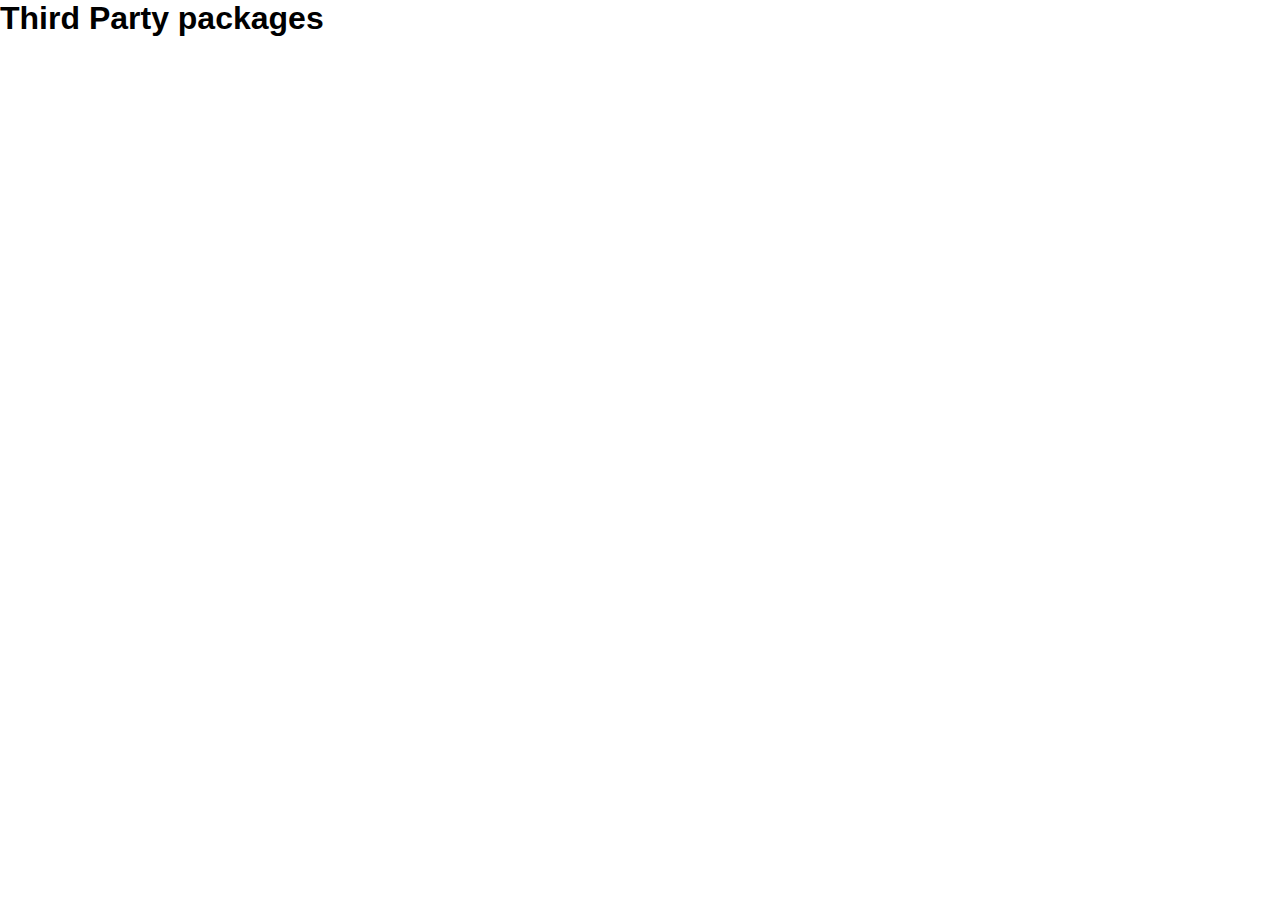
==== index.html @ 7fd7b1b2 "Start template" ====
<!DOCTYPE html>
<html lang="en">
  <head>
    <meta charset="UTF-8" />
    <meta http-equiv="X-UA-Compatible" content="IE=edge" />
    <meta name="viewport" content="width=device-width, initial-scale=1.0" />
    <link rel="stylesheet" href="/css/style.css" />
    <script src="/js/main.js" defer></script>
    <title>Demo Website</title>
  </head>
  <body>
    <h1>Third Party packages</h1>
  </body>
</html>
---- css/style.css ----
:root {
  --primary-color: rgb(238, 164, 80);
}

*,
*::before,
*::after {
  box-sizing: border-box;
  margin: 0;
  padding: 0;
}

html {
  font-size: 62.5%;
}

body {
  font-size: 1.6rem;
  font-family: sans-serif;
}
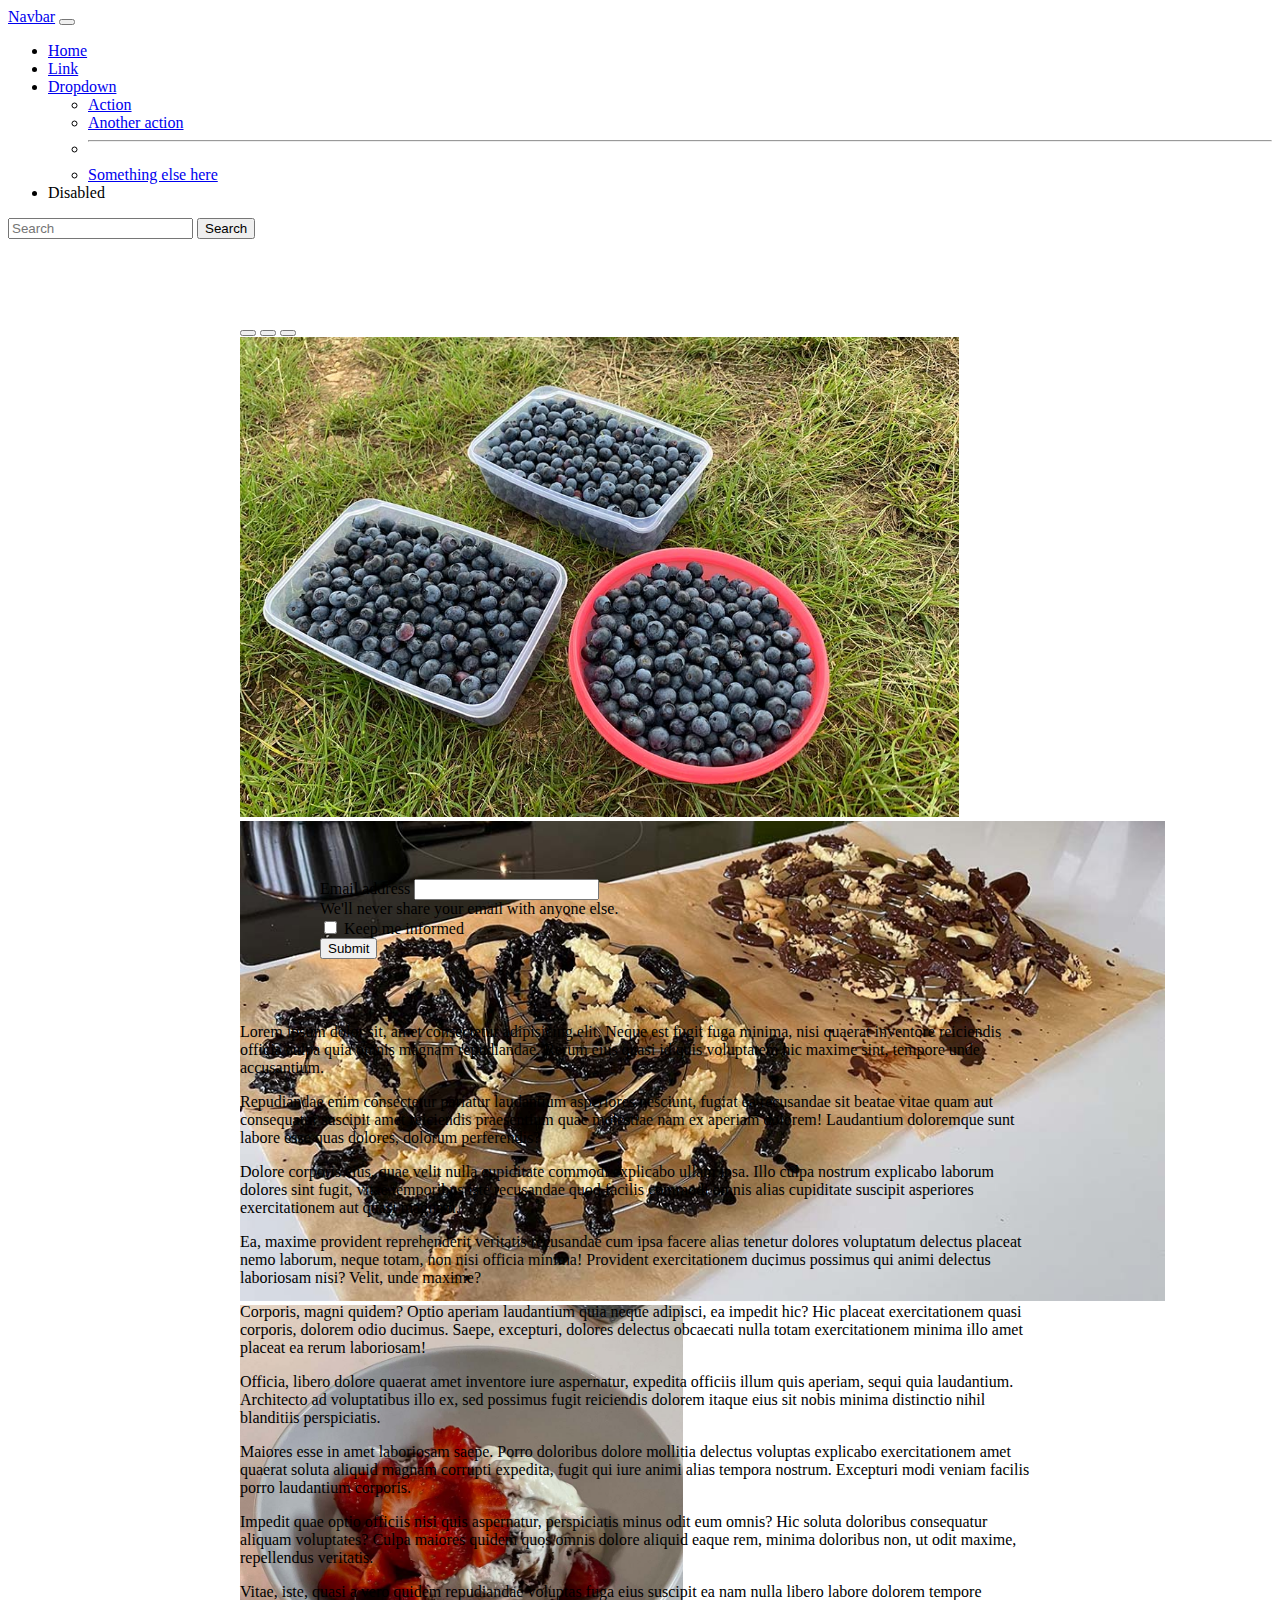
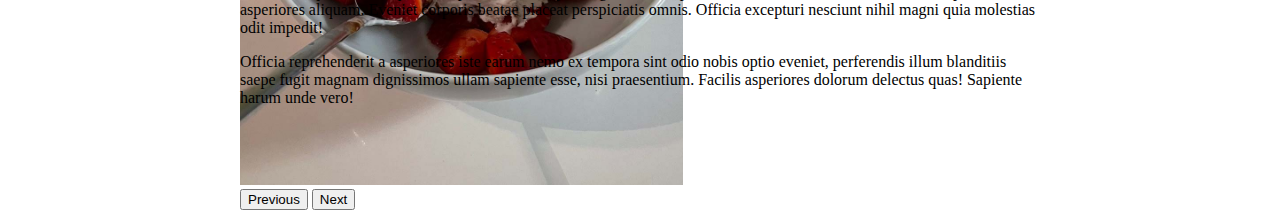
==== commit 6084ea17: "Add and use bootstrap" ====
--- a/index.html
+++ b/index.html
@@ -4,11 +4,246 @@
     <meta charset="UTF-8" />
     <meta http-equiv="X-UA-Compatible" content="IE=edge" />
     <meta name="viewport" content="width=device-width, initial-scale=1.0" />
+    <!-- STYLES -->
+    <link
+      href="https://cdn.jsdelivr.net/npm/bootstrap@5.1.3/dist/css/bootstrap.min.css"
+      rel="stylesheet"
+      integrity="sha384-1BmE4kWBq78iYhFldvKuhfTAU6auU8tT94WrHftjDbrCEXSU1oBoqyl2QvZ6jIW3"
+      crossorigin="anonymous"
+    />
     <link rel="stylesheet" href="/css/style.css" />
+    <!-- SCRIPTS -->
+    <script
+      src="https://cdn.jsdelivr.net/npm/bootstrap@5.1.3/dist/js/bootstrap.bundle.min.js"
+      integrity="sha384-ka7Sk0Gln4gmtz2MlQnikT1wXgYsOg+OMhuP+IlRH9sENBO0LRn5q+8nbTov4+1p"
+      crossorigin="anonymous"
+      defer
+    ></script>
     <script src="/js/main.js" defer></script>
     <title>Demo Website</title>
   </head>
   <body>
-    <h1>Third Party packages</h1>
+    <header>
+      <nav class="navbar fixed-top navbar-expand-lg navbar-light bg-light">
+        <div class="container-fluid">
+          <a class="navbar-brand" href="#">Navbar</a>
+          <button
+            class="navbar-toggler"
+            type="button"
+            data-bs-toggle="collapse"
+            data-bs-target="#navbarSupportedContent"
+            aria-controls="navbarSupportedContent"
+            aria-expanded="false"
+            aria-label="Toggle navigation"
+          >
+            <span class="navbar-toggler-icon"></span>
+          </button>
+          <div class="collapse navbar-collapse" id="navbarSupportedContent">
+            <ul class="navbar-nav me-auto mb-2 mb-lg-0">
+              <li class="nav-item">
+                <a class="nav-link active" aria-current="page" href="#">Home</a>
+              </li>
+              <li class="nav-item">
+                <a class="nav-link" href="#">Link</a>
+              </li>
+              <li class="nav-item dropdown">
+                <a
+                  class="nav-link dropdown-toggle"
+                  href="#"
+                  id="navbarDropdown"
+                  role="button"
+                  data-bs-toggle="dropdown"
+                  aria-expanded="false"
+                >
+                  Dropdown
+                </a>
+                <ul class="dropdown-menu" aria-labelledby="navbarDropdown">
+                  <li><a class="dropdown-item" href="#">Action</a></li>
+                  <li><a class="dropdown-item" href="#">Another action</a></li>
+                  <li><hr class="dropdown-divider" /></li>
+                  <li>
+                    <a class="dropdown-item" href="#">Something else here</a>
+                  </li>
+                </ul>
+              </li>
+              <li class="nav-item">
+                <a class="nav-link disabled">Disabled</a>
+              </li>
+            </ul>
+            <form class="d-flex">
+              <input
+                class="form-control me-2"
+                type="search"
+                placeholder="Search"
+                aria-label="Search"
+              />
+              <button class="btn btn-outline-success" type="submit">
+                Search
+              </button>
+            </form>
+          </div>
+        </div>
+      </nav>
+    </header>
+    <main>
+      <section
+        id="carousel-example"
+        class="carousel slide"
+        data-bs-ride="carousel"
+      >
+        <div class="carousel-indicators">
+          <button
+            type="button"
+            data-bs-target="#carousel-example"
+            data-bs-slide-to="0"
+            class="active"
+            aria-current="true"
+            aria-label="Slide 1"
+          ></button>
+          <button
+            type="button"
+            data-bs-target="#carousel-example"
+            data-bs-slide-to="1"
+            aria-label="Slide 2"
+          ></button>
+          <button
+            type="button"
+            data-bs-target="#carousel-example"
+            data-bs-slide-to="2"
+            aria-label="Slide 3"
+          ></button>
+        </div>
+        <div class="carousel-inner">
+          <div class="carousel-item active">
+            <img
+              src="/images/berries.jpg"
+              class="d-block w-100"
+              alt="Berries"
+            />
+          </div>
+          <div class="carousel-item">
+            <img
+              src="/images/christmas.jpg"
+              class="d-block w-100"
+              alt="Christmas"
+            />
+          </div>
+          <div class="carousel-item">
+            <img src="/images/tasty.jpg" class="d-block w-100" alt="Tasty" />
+          </div>
+        </div>
+        <button
+          class="carousel-control-prev"
+          type="button"
+          data-bs-target="#carousel-example"
+          data-bs-slide="prev"
+        >
+          <span class="carousel-control-prev-icon" aria-hidden="true"></span>
+          <span class="visually-hidden">Previous</span>
+        </button>
+        <button
+          class="carousel-control-next"
+          type="button"
+          data-bs-target="#carousel-example"
+          data-bs-slide="next"
+        >
+          <span class="carousel-control-next-icon" aria-hidden="true"></span>
+          <span class="visually-hidden">Next</span>
+        </button>
+      </section>
+      <section class="newsletter-signup">
+        <form>
+          <div class="mb-3">
+            <label for="email" class="form-label">Email address</label>
+            <input
+              type="email"
+              class="form-control"
+              id="email"
+              aria-describedby="emailHelp"
+              name="email"
+            />
+            <div id="emailHelp" class="form-text">
+              We'll never share your email with anyone else.
+            </div>
+          </div>
+          <div class="mb-3 form-check">
+            <input
+              type="checkbox"
+              class="form-check-input"
+              id="exampleCheck1"
+              name="stay-informed"
+            />
+            <label class="form-check-label" for="exampleCheck1"
+              >Keep me informed</label
+            >
+          </div>
+          <button type="submit" class="btn btn-primary">Submit</button>
+        </form>
+      </section>
+      <section id="dummy-text">
+        <p>
+          Lorem ipsum dolor sit, amet consectetur adipisicing elit. Neque est
+          fugit fuga minima, nisi quaerat inventore reiciendis officia culpa
+          quia omnis magnam repudiandae. Rerum eius quasi id quis voluptatem hic
+          maxime sint, tempore unde accusantium.
+        </p>
+        <p>
+          Repudiandae enim consectetur pariatur laudantium asperiores nesciunt,
+          fugiat ea recusandae sit beatae vitae quam aut consequatur suscipit
+          amet reiciendis praesentium quae molestiae nam ex aperiam dolorem!
+          Laudantium doloremque sunt labore esse quas dolores, dolorum
+          perferendis?
+        </p>
+        <p>
+          Dolore corporis eius, quae velit nulla cupiditate commodi explicabo
+          ullam ipsa. Illo culpa nostrum explicabo laborum dolores sint fugit,
+          vitae temporibus iste recusandae quod facilis commodi omnis alias
+          cupiditate suscipit asperiores exercitationem aut quasi magnam.
+        </p>
+        <p>
+          Ea, maxime provident reprehenderit veritatis recusandae cum ipsa
+          facere alias tenetur dolores voluptatum delectus placeat nemo laborum,
+          neque totam, non nisi officia minima! Provident exercitationem ducimus
+          possimus qui animi delectus laboriosam nisi? Velit, unde maxime?
+        </p>
+        <p>
+          Corporis, magni quidem? Optio aperiam laudantium quia neque adipisci,
+          ea impedit hic? Hic placeat exercitationem quasi corporis, dolorem
+          odio ducimus. Saepe, excepturi, dolores delectus obcaecati nulla totam
+          exercitationem minima illo amet placeat ea rerum laboriosam!
+        </p>
+        <p>
+          Officia, libero dolore quaerat amet inventore iure aspernatur,
+          expedita officiis illum quis aperiam, sequi quia laudantium.
+          Architecto ad voluptatibus illo ex, sed possimus fugit reiciendis
+          dolorem itaque eius sit nobis minima distinctio nihil blanditiis
+          perspiciatis.
+        </p>
+        <p>
+          Maiores esse in amet laboriosam saepe. Porro doloribus dolore mollitia
+          delectus voluptas explicabo exercitationem amet quaerat soluta aliquid
+          magnam corrupti expedita, fugit qui iure animi alias tempora nostrum.
+          Excepturi modi veniam facilis porro laudantium corporis.
+        </p>
+        <p>
+          Impedit quae optio officiis nisi quis aspernatur, perspiciatis minus
+          odit eum omnis? Hic soluta doloribus consequatur aliquam voluptates?
+          Culpa maiores quidem quos omnis dolore aliquid eaque rem, minima
+          doloribus non, ut odit maxime, repellendus veritatis.
+        </p>
+        <p>
+          Vitae, iste, quasi a vero quidem repudiandae voluptas fuga eius
+          suscipit ea nam nulla libero labore dolorem tempore asperiores
+          aliquam. Eveniet corporis beatae placeat perspiciatis omnis. Officia
+          excepturi nesciunt nihil magni quia molestias odit impedit!
+        </p>
+        <p>
+          Officia reprehenderit a asperiores iste earum nemo ex tempora sint
+          odio nobis optio eveniet, perferendis illum blanditiis saepe fugit
+          magnam dignissimos ullam sapiente esse, nisi praesentium. Facilis
+          asperiores dolorum delectus quas! Sapiente harum unde vero!
+        </p>
+      </section>
+    </main>
   </body>
 </html>
--- a/css/style.css
+++ b/css/style.css
@@ -2,19 +2,24 @@
   --primary-color: rgb(238, 164, 80);
 }
 
-*,
-*::before,
-*::after {
-  box-sizing: border-box;
-  margin: 0;
-  padding: 0;
+#carousel-example {
+  width: 100%;
+  max-width: 50rem;
+  height: 30rem;
+  margin: 5rem auto;
 }
 
-html {
-  font-size: 62.5%;
+#carousel-example img {
+  height: 30rem;
+  object-fit: cover;
 }
 
-body {
-  font-size: 1.6rem;
-  font-family: sans-serif;
+.newsletter-signup {
+  max-width: 40rem;
+  margin: 4rem auto;
 }
+
+#dummy-text {
+  max-width: 50rem;
+  margin: 0 auto;
+}
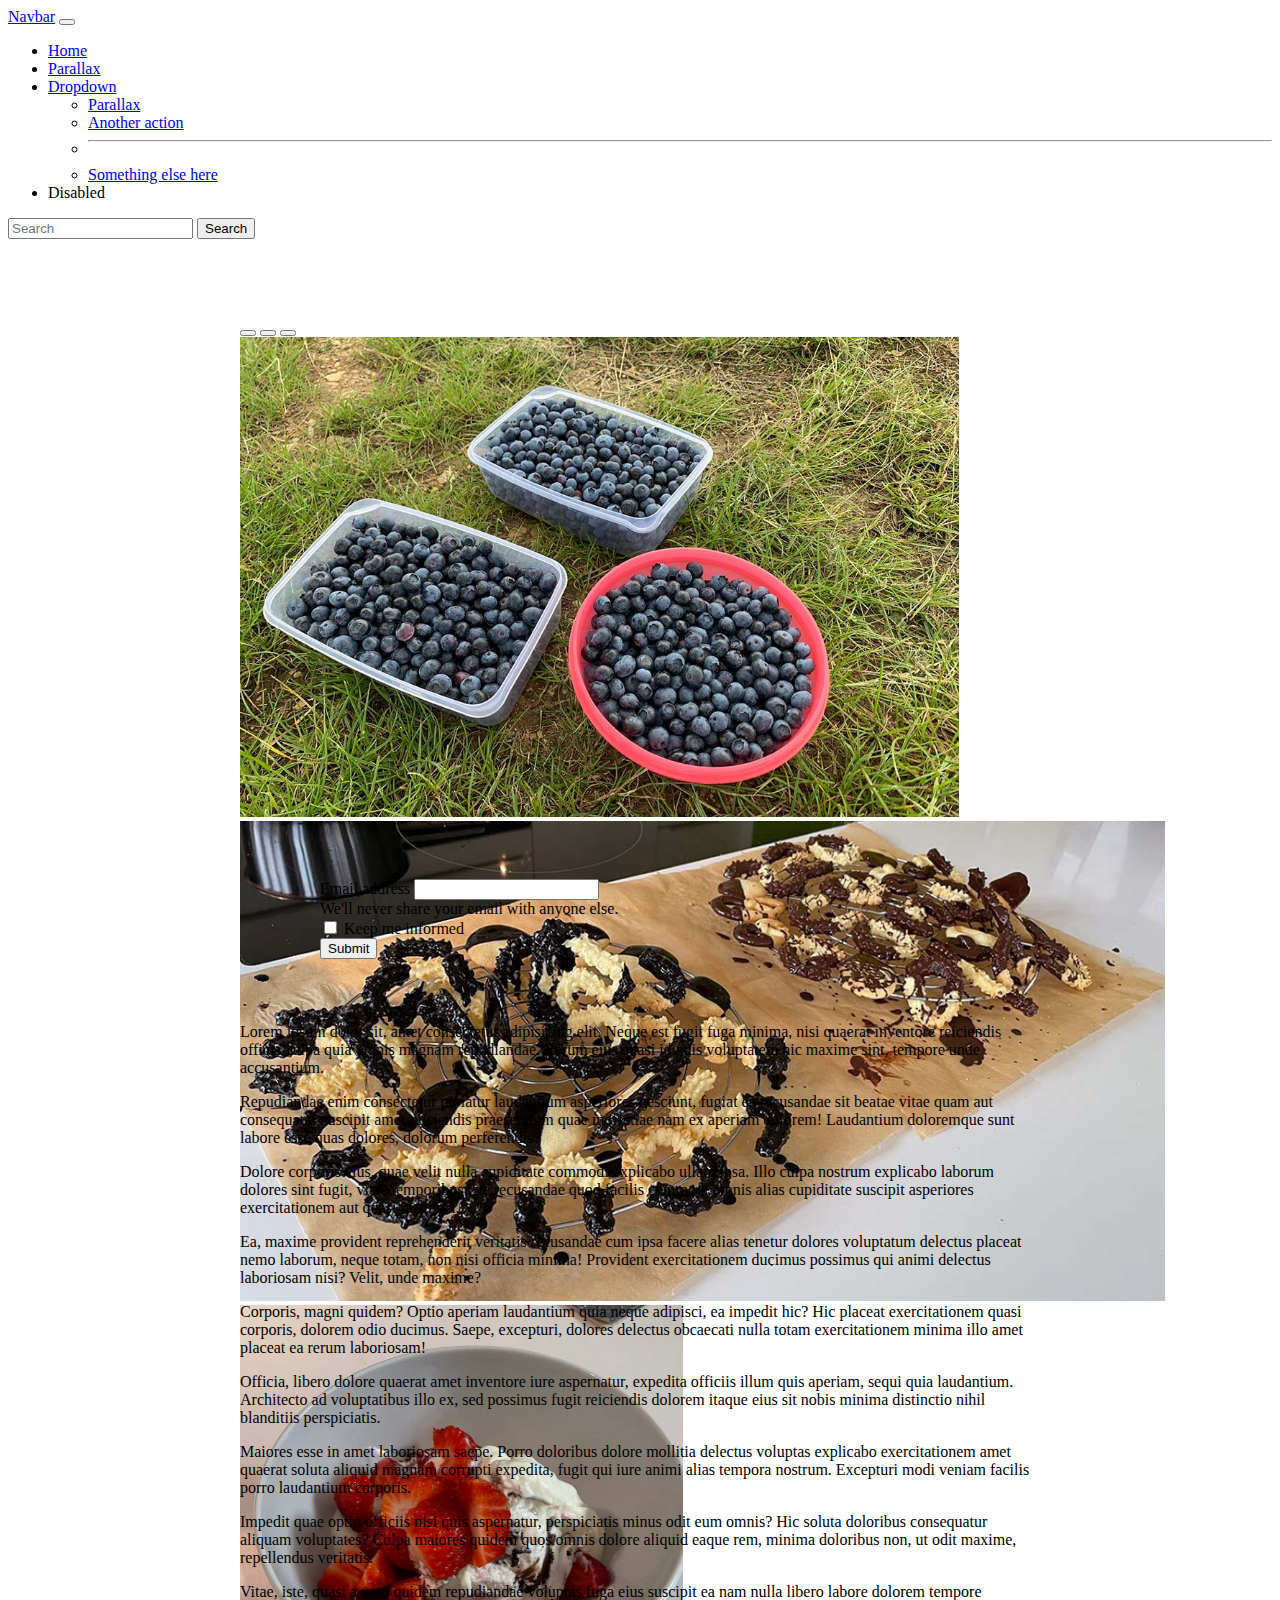
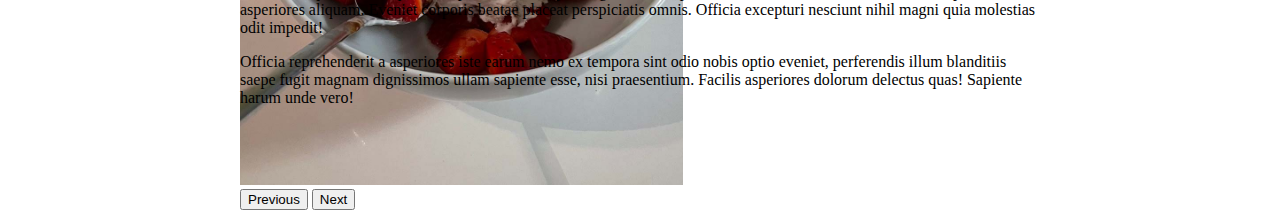
==== commit ab6cbed4: "Add a parallax page" ====
--- a/index.html
+++ b/index.html
@@ -44,7 +44,7 @@
                 <a class="nav-link active" aria-current="page" href="#">Home</a>
               </li>
               <li class="nav-item">
-                <a class="nav-link" href="#">Link</a>
+                <a class="nav-link" href="/parallax.html">Parallax</a>
               </li>
               <li class="nav-item dropdown">
                 <a
@@ -58,7 +58,9 @@
                   Dropdown
                 </a>
                 <ul class="dropdown-menu" aria-labelledby="navbarDropdown">
-                  <li><a class="dropdown-item" href="#">Action</a></li>
+                  <li>
+                    <a class="dropdown-item" href="/parallax.html">Parallax</a>
+                  </li>
                   <li><a class="dropdown-item" href="#">Another action</a></li>
                   <li><hr class="dropdown-divider" /></li>
                   <li>
--- a/css/style.css
+++ b/css/style.css
@@ -23,3 +23,15 @@
   max-width: 50rem;
   margin: 0 auto;
 }
+
+.parallax-section {
+  width: 100%;
+  max-width: 50rem;
+  margin: 5rem auto;
+}
+
+#parallax-main-image {
+  width: 100%;
+  height: 30rem;
+  object-fit: cover;
+}
